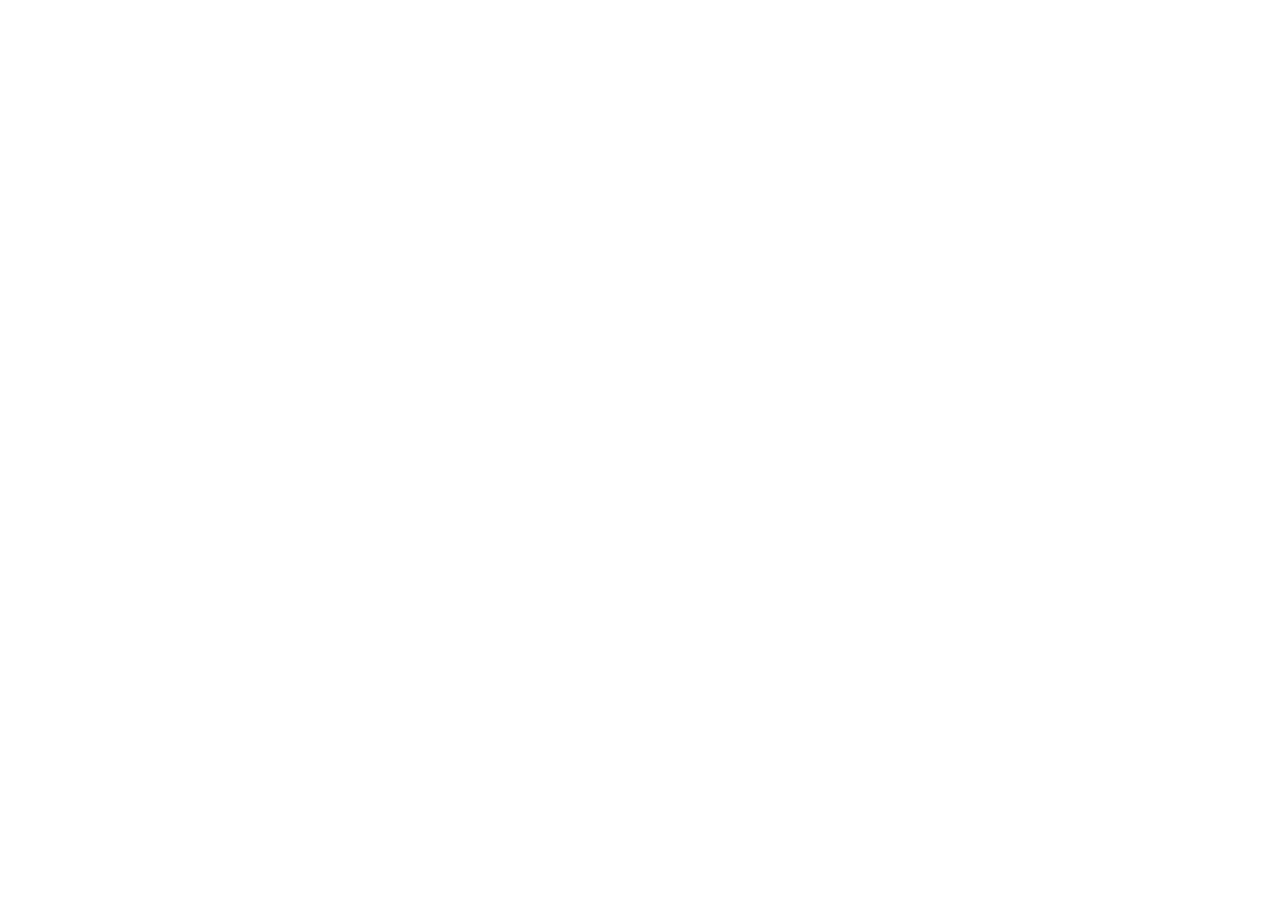
==== recipes/pudim.html @ 1b490fe8 "Add Pudim Page to the project" ====
<!DOCTYPE html>
<html lang="en">
<head>
    <meta charset="UTF-8">
    <meta name="viewport" content="width=device-width, initial-scale=1.0">
    <title>PudimBrasil</title>
</head>
<body>
    
</body>
</html>
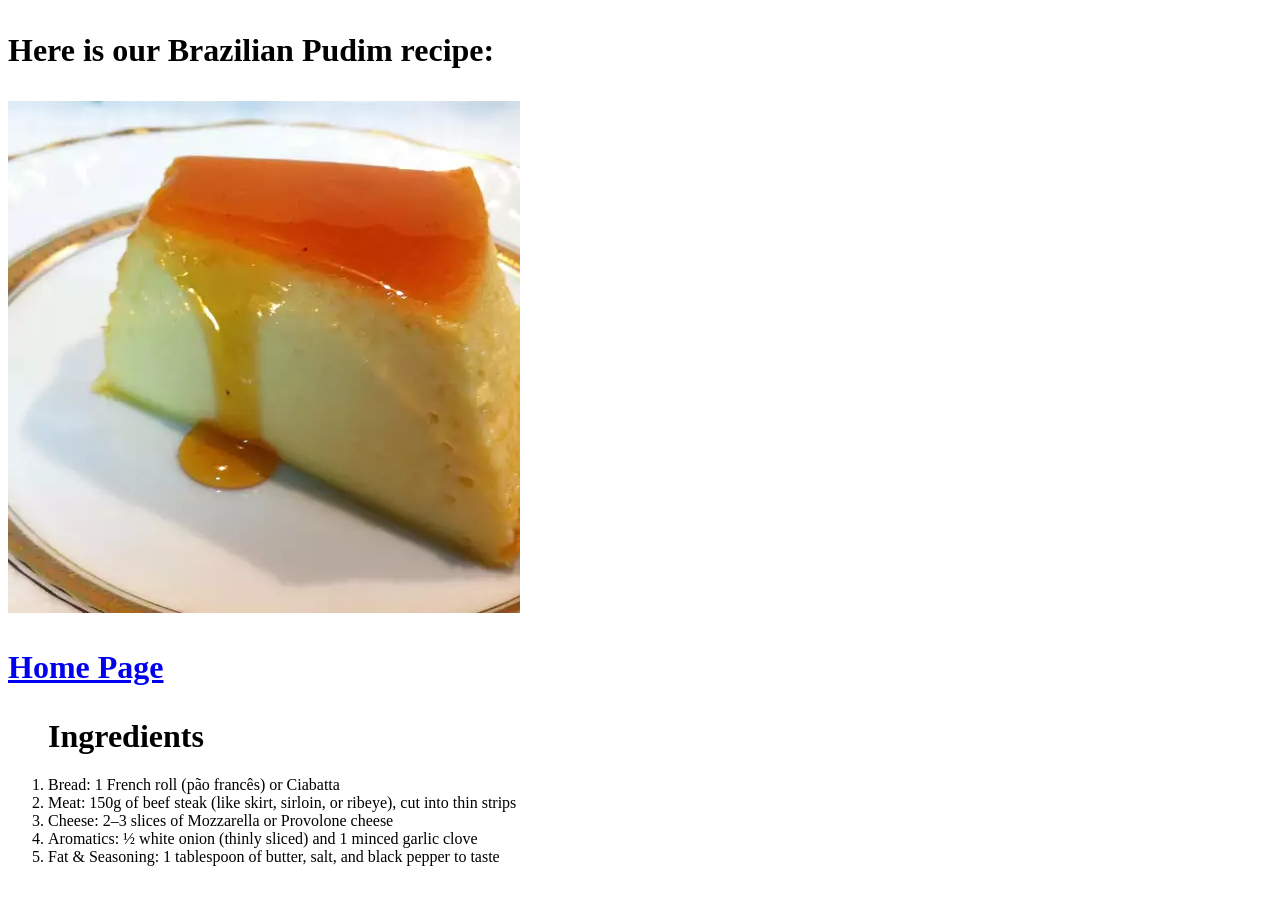
==== commit a16a7c6a: "Add img and ingridiens to sanduba page" ====
--- a/recipes/pudim.html
+++ b/recipes/pudim.html
@@ -5,7 +5,19 @@
     <meta name="viewport" content="width=device-width, initial-scale=1.0">
     <title>PudimBrasil</title>
 </head>
-<body>
+<body> <h1> <p> Here is our Brazilian Pudim recipe: </p> </h1>
+     <img src="../images/image.webp" alt="">
+
+     <h1> <p> <a href="../index.html"> Home Page </a> </p> </h1>
+
+     <ol>
+        <h1>Ingredients</h1>
+        <li>Bread: 1 French roll (pão francês) or Ciabatta</li>
+        <li>Meat: 150g of beef steak (like skirt, sirloin, or ribeye), cut into thin strips</li>
+        <li>Cheese: 2–3 slices of Mozzarella or Provolone cheese</li>
+        <li>Aromatics: ½ white onion (thinly sliced) and 1 minced garlic clove</li>
+        <li>Fat & Seasoning: 1 tablespoon of butter, salt, and black pepper to taste</li>
+     </ol>
     
 </body>
 </html>
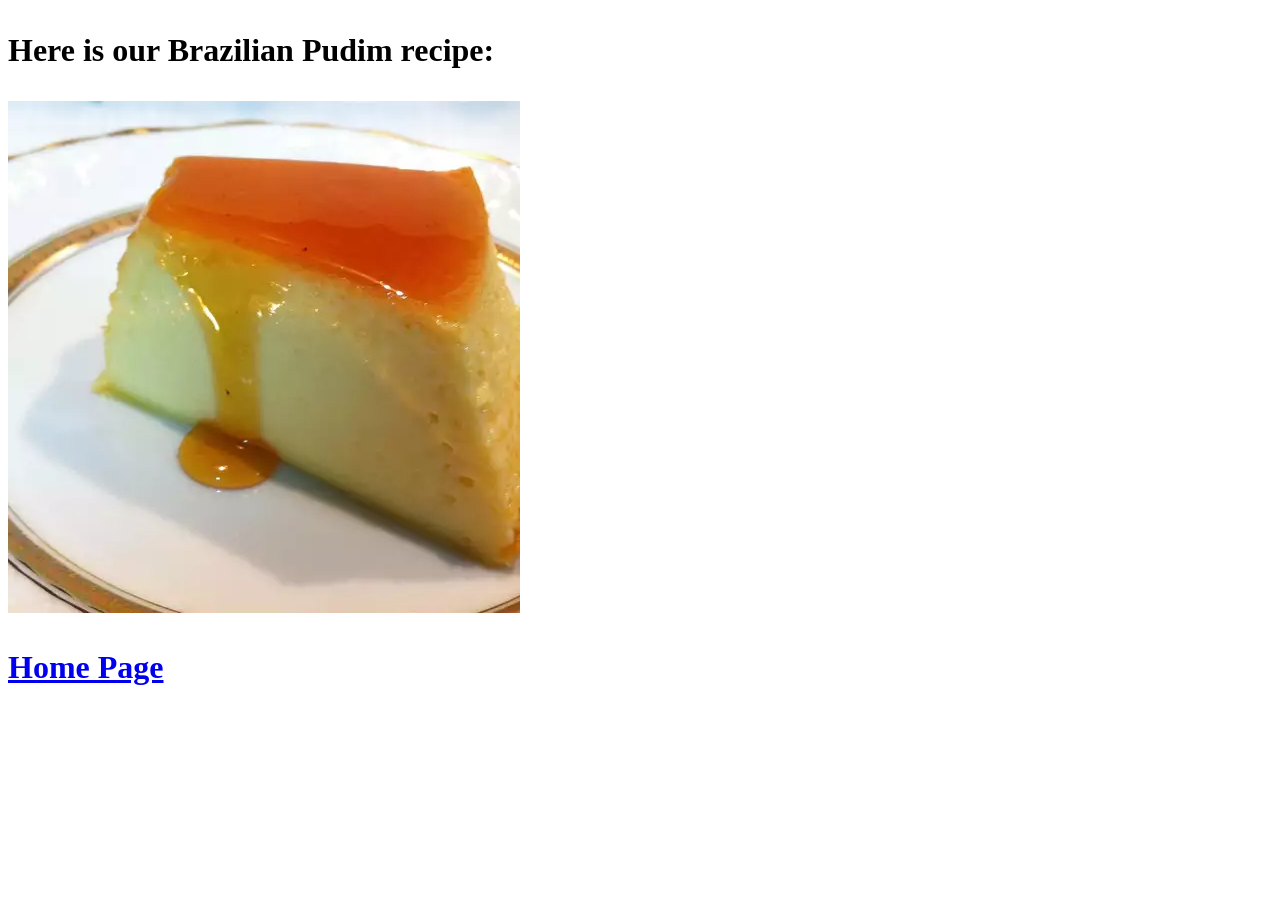
==== commit 0b292fbd: "Fix a bug from saduba page The info for sanduba was showing in the pudim page" ====
--- a/recipes/pudim.html
+++ b/recipes/pudim.html
@@ -11,12 +11,7 @@
      <h1> <p> <a href="../index.html"> Home Page </a> </p> </h1>
 
      <ol>
-        <h1>Ingredients</h1>
-        <li>Bread: 1 French roll (pão francês) or Ciabatta</li>
-        <li>Meat: 150g of beef steak (like skirt, sirloin, or ribeye), cut into thin strips</li>
-        <li>Cheese: 2–3 slices of Mozzarella or Provolone cheese</li>
-        <li>Aromatics: ½ white onion (thinly sliced) and 1 minced garlic clove</li>
-        <li>Fat & Seasoning: 1 tablespoon of butter, salt, and black pepper to taste</li>
+        
      </ol>
     
 </body>
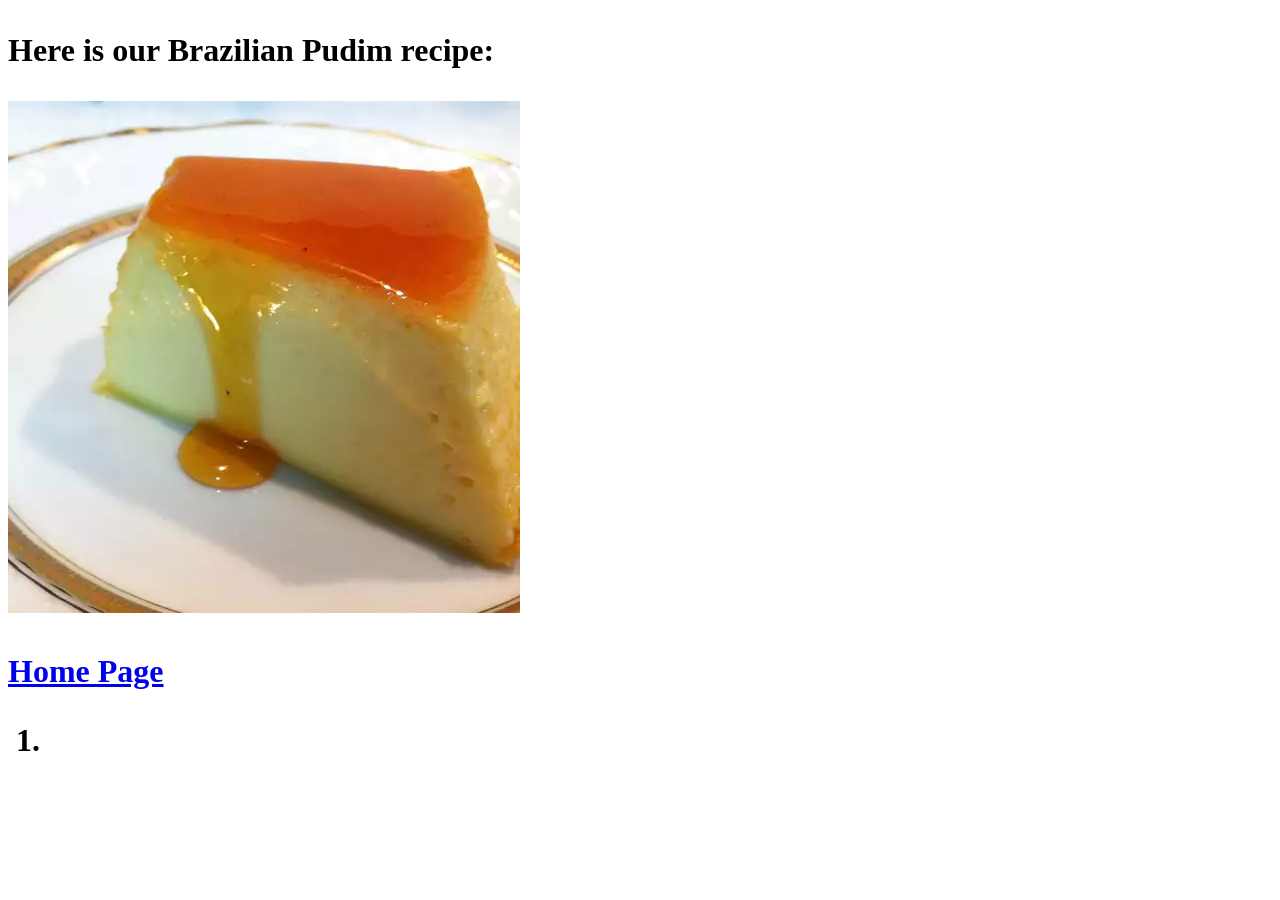
==== commit c4e764a3: "Add "steps"" ====
--- a/recipes/pudim.html
+++ b/recipes/pudim.html
@@ -5,14 +5,14 @@
     <meta name="viewport" content="width=device-width, initial-scale=1.0">
     <title>PudimBrasil</title>
 </head>
-<body> <h1> <p> Here is our Brazilian Pudim recipe: </p> </h1>
+<body> <h1> <p> Here is our Brazilian Pudim recipe: </p> 
      <img src="../images/image.webp" alt="">
 
-     <h1> <p> <a href="../index.html"> Home Page </a> </p> </h1>
+     <h1> <p> <a href="../index.html"> Home Page </a> </p> 
 
      <ol>
-        
+        <li></li>
      </ol>
-    
+</h1>
 </body>
 </html>
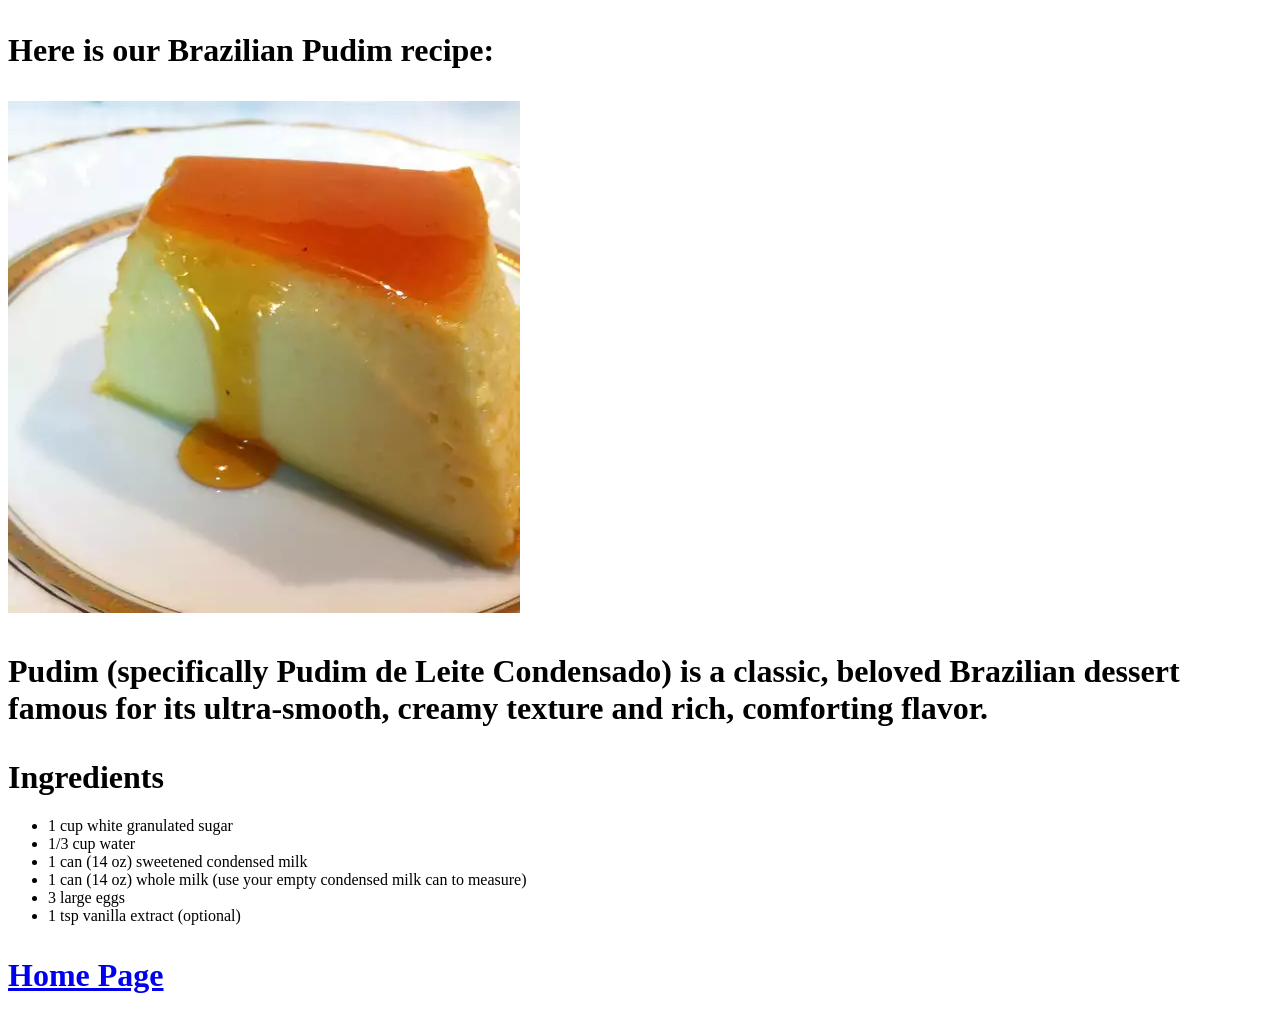
==== commit b115b74c: "Add pudim ingredients" ====
--- a/recipes/pudim.html
+++ b/recipes/pudim.html
@@ -7,12 +7,18 @@
 </head>
 <body> <h1> <p> Here is our Brazilian Pudim recipe: </p> 
      <img src="../images/image.webp" alt="">
+     <h1> <p>Pudim (specifically Pudim de Leite Condensado) is a classic, beloved Brazilian dessert famous for its ultra-smooth, creamy texture and rich, comforting flavor.</p> </h1>
+     <h1>Ingredients</h1>
+     <ul>
+        <li>1 cup white granulated sugar </li>
+        <li> 1/3 cup water </li>
+        <li>1 can (14 oz) sweetened condensed milk </li>
+        <li>1 can (14 oz) whole milk (use your empty condensed milk can to measure) </li>
+        <li>3 large eggs </li>
+        <li>1 tsp vanilla extract (optional)</li>
+     </ul>
 
      <h1> <p> <a href="../index.html"> Home Page </a> </p> 
-
-     <ol>
-        <li></li>
-     </ol>
 </h1>
 </body>
 </html>
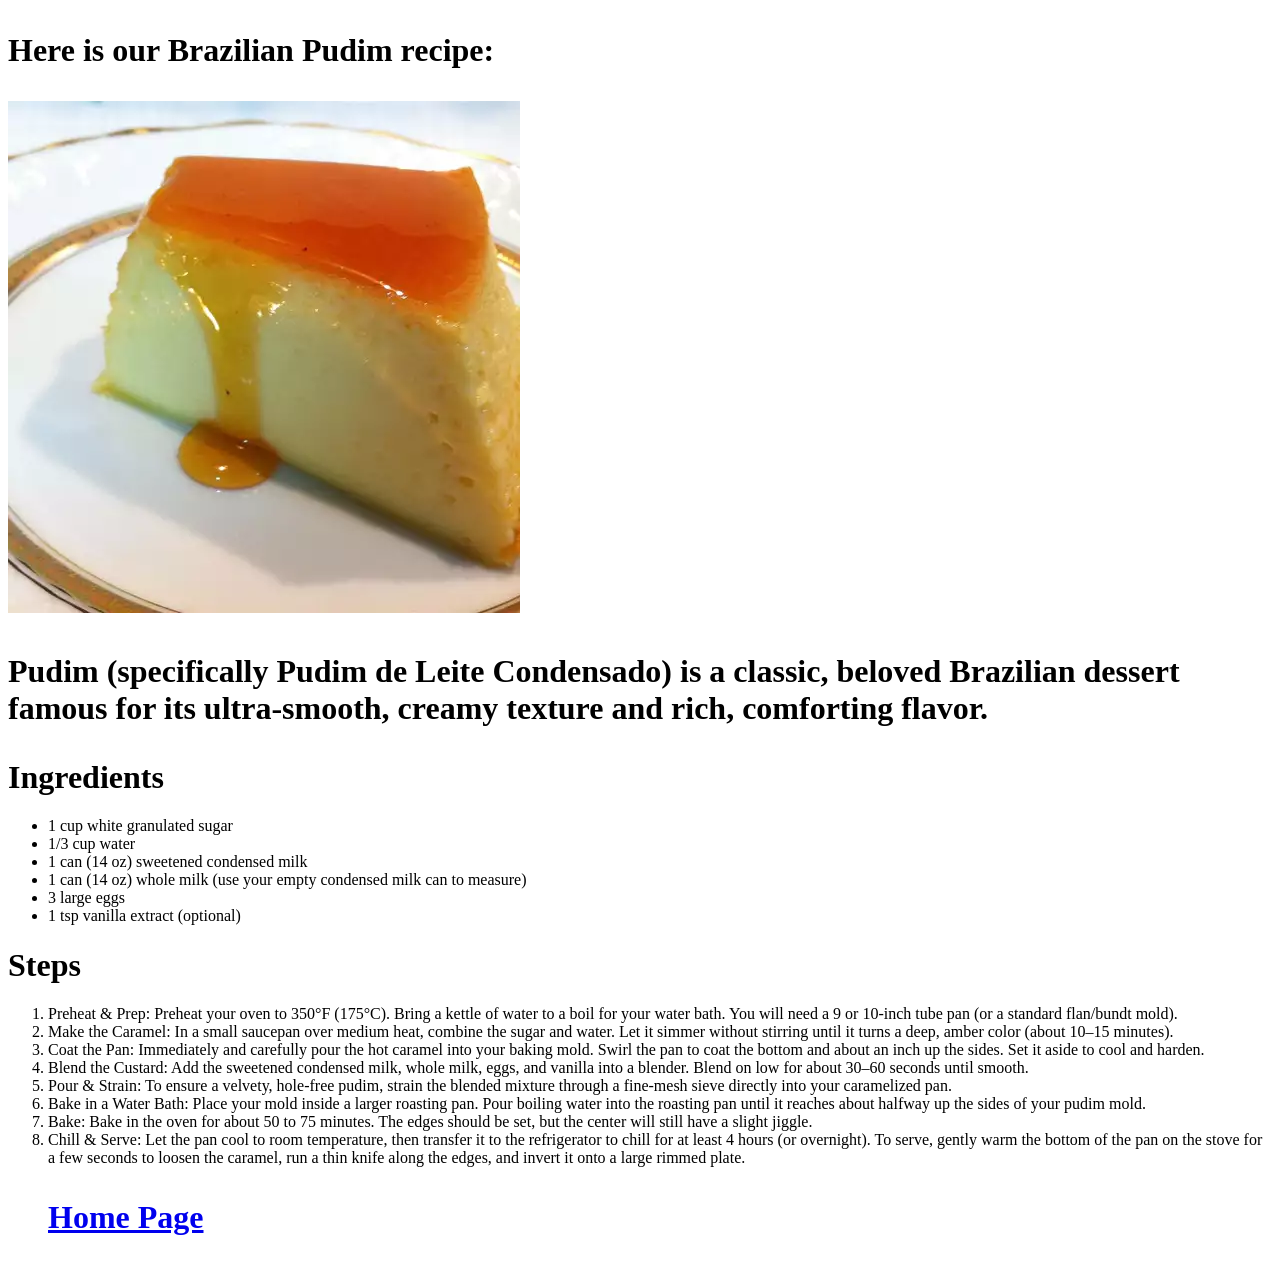
==== commit adee93a1: "Add steps for pudim page" ====
--- a/recipes/pudim.html
+++ b/recipes/pudim.html
@@ -17,8 +17,19 @@
         <li>3 large eggs </li>
         <li>1 tsp vanilla extract (optional)</li>
      </ul>
-
-     <h1> <p> <a href="../index.html"> Home Page </a> </p> 
+     <h1>Steps</h1>
+        <ol>
+            <li>Preheat & Prep: Preheat your oven to 350°F (175°C). Bring a kettle of water to a boil for your water bath. You will need a 9 or 10-inch tube pan (or a standard flan/bundt mold).</li>
+            <li>Make the Caramel: In a small saucepan over medium heat, combine the sugar and water. Let it simmer without stirring until it turns a deep, amber color (about 10–15 minutes). </li>
+            <li>Coat the Pan: Immediately and carefully pour the hot caramel into your baking mold. Swirl the pan to coat the bottom and about an inch up the sides. Set it aside to cool and harden. </li>
+            <li>Blend the Custard: Add the sweetened condensed milk, whole milk, eggs, and vanilla into a blender. Blend on low for about 30–60 seconds until smooth. </li>
+            <li>Pour & Strain: To ensure a velvety, hole-free pudim, strain the blended mixture through a fine-mesh sieve directly into your caramelized pan.</li>
+            <li>Bake in a Water Bath: Place your mold inside a larger roasting pan. Pour boiling water into the roasting pan until it reaches about halfway up the sides of your pudim mold.</li>
+            <li>Bake: Bake in the oven for about 50 to 75 minutes. The edges should be set, but the center will still have a slight jiggle.</li>
+            <li>Chill & Serve: Let the pan cool to room temperature, then transfer it to the refrigerator to chill for at least 4 hours (or overnight). To serve, gently warm the bottom of the pan on the stove for a few seconds to loosen the caramel, run a thin knife along the edges, and invert it onto a large rimmed plate.</li>
+     
+    
+        <h1> <p> <a href="../index.html"> Home Page </a> </p> 
 </h1>
 </body>
 </html>
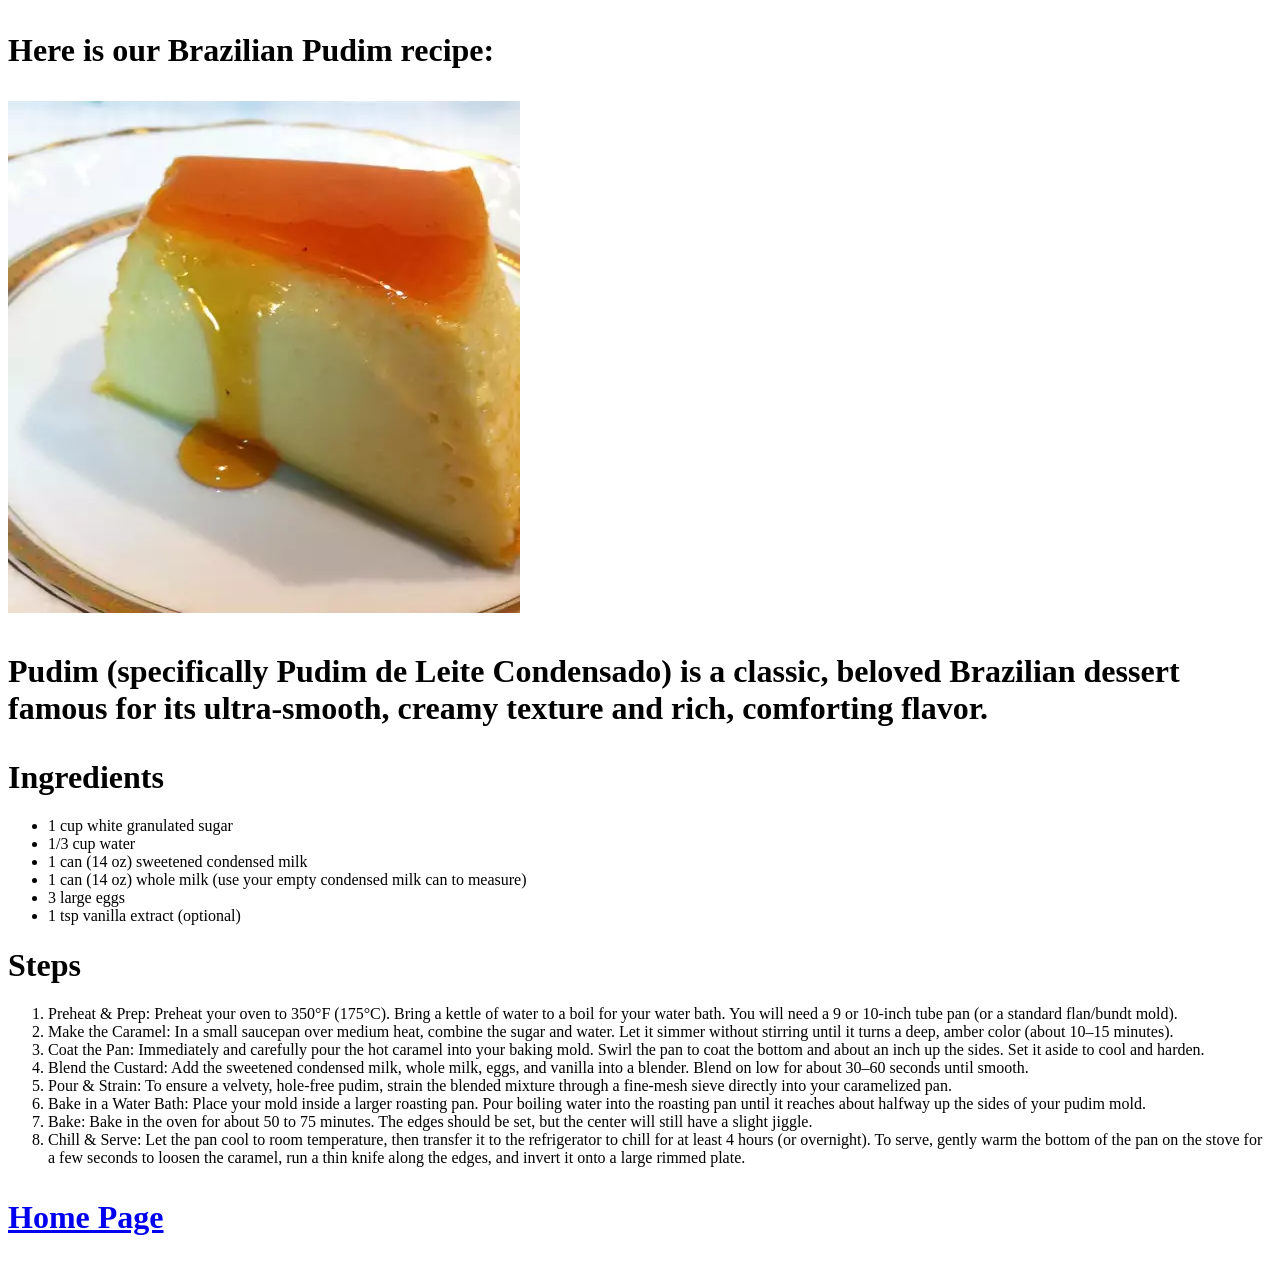
==== commit 82769097: "Add steps to  page" ====
--- a/recipes/pudim.html
+++ b/recipes/pudim.html
@@ -27,8 +27,8 @@
             <li>Bake in a Water Bath: Place your mold inside a larger roasting pan. Pour boiling water into the roasting pan until it reaches about halfway up the sides of your pudim mold.</li>
             <li>Bake: Bake in the oven for about 50 to 75 minutes. The edges should be set, but the center will still have a slight jiggle.</li>
             <li>Chill & Serve: Let the pan cool to room temperature, then transfer it to the refrigerator to chill for at least 4 hours (or overnight). To serve, gently warm the bottom of the pan on the stove for a few seconds to loosen the caramel, run a thin knife along the edges, and invert it onto a large rimmed plate.</li>
-     
-    
+        </ol>
+        
         <h1> <p> <a href="../index.html"> Home Page </a> </p> 
 </h1>
 </body>
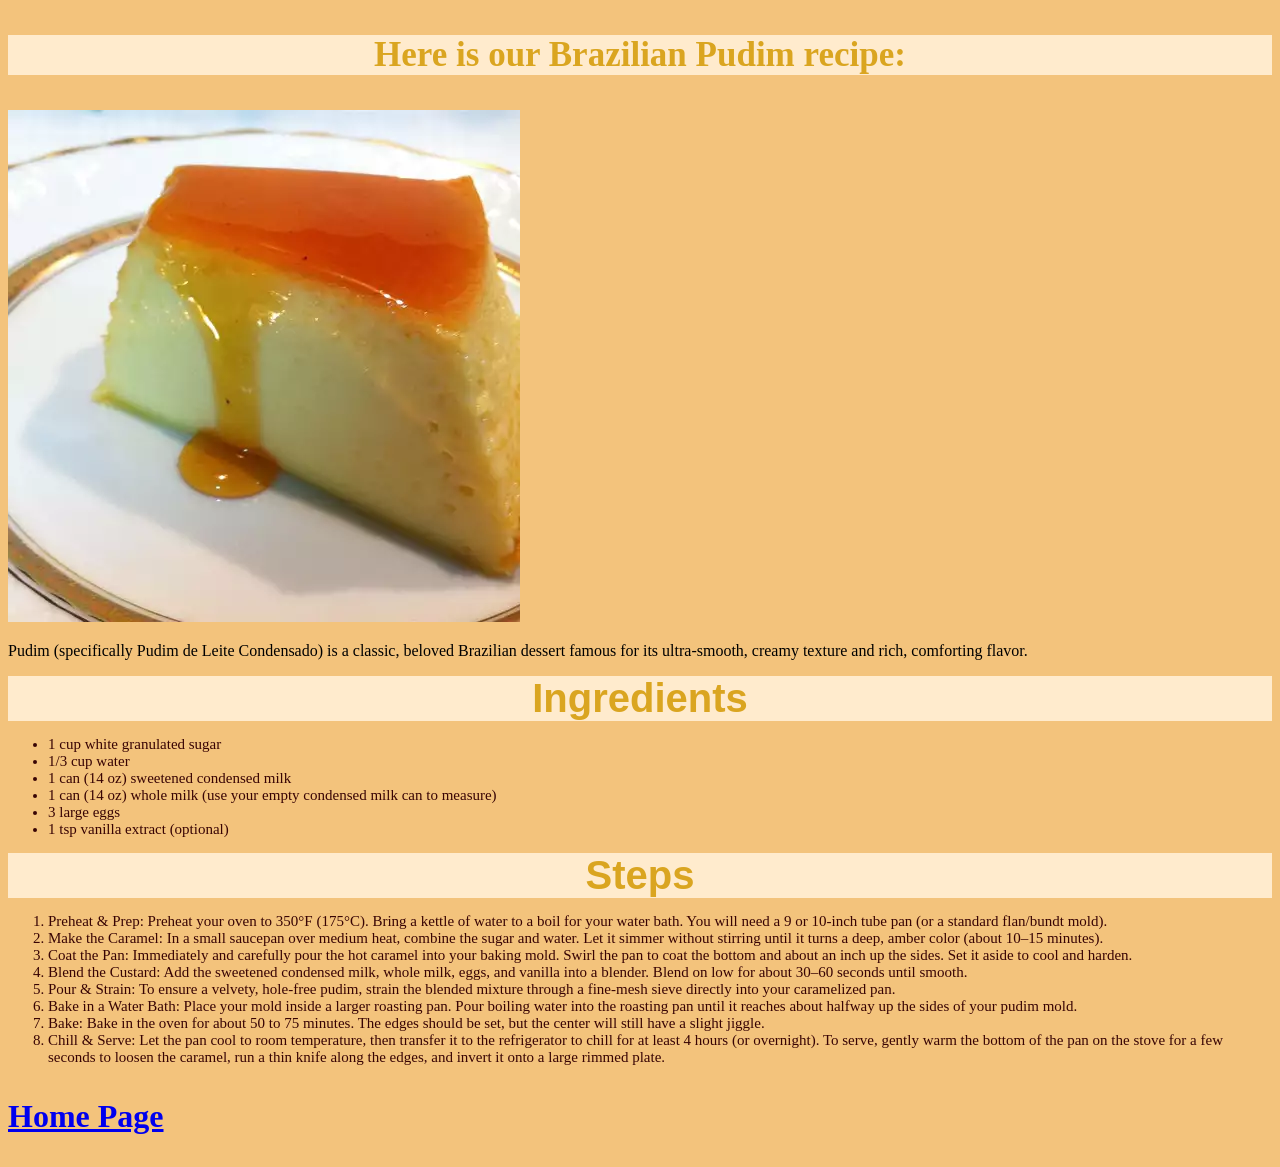
==== commit b73109ce: "Add classes and styleshed them oon pudim and sanduba page" ====
--- a/recipes/pudim.html
+++ b/recipes/pudim.html
@@ -4,21 +4,23 @@
     <meta charset="UTF-8">
     <meta name="viewport" content="width=device-width, initial-scale=1.0">
     <title>PudimBrasil</title>
+    <link rel="stylesheet" href="../styles.css">
 </head>
-<body> <h1> <p> Here is our Brazilian Pudim recipe: </p> 
-     <img src="../images/image.webp" alt="">
-     <h1> <p>Pudim (specifically Pudim de Leite Condensado) is a classic, beloved Brazilian dessert famous for its ultra-smooth, creamy texture and rich, comforting flavor.</p> </h1>
-     <h1>Ingredients</h1>
-     <ul>
-        <li>1 cup white granulated sugar </li>
-        <li> 1/3 cup water </li>
-        <li>1 can (14 oz) sweetened condensed milk </li>
-        <li>1 can (14 oz) whole milk (use your empty condensed milk can to measure) </li>
-        <li>3 large eggs </li>
-        <li>1 tsp vanilla extract (optional)</li>
+<body>  
+     <p class="recipe"> Here is our Brazilian Pudim recipe: </p> 
+     <img Id="Pudim" src="../images/image.webp" alt="">
+     <p>Pudim (specifically Pudim de Leite Condensado) is a classic, beloved Brazilian dessert famous for its ultra-smooth, creamy texture and rich, comforting flavor.</p> </h1>
+     <div class="Ingri">Ingredients</div>
+     <ul class="Igri text">
+            <li>1 cup white granulated sugar </li>
+            <li>1/3 cup water </li>
+            <li>1 can (14 oz) sweetened condensed milk </li>
+            <li>1 can (14 oz) whole milk (use your empty condensed milk can to measure) </li>
+            <li>3 large eggs </li>
+            <li>1 tsp vanilla extract (optional)</li> 
      </ul>
-     <h1>Steps</h1>
-        <ol>
+     <div class="Steps">Steps</div>
+     <ol class="Steps text">
             <li>Preheat & Prep: Preheat your oven to 350°F (175°C). Bring a kettle of water to a boil for your water bath. You will need a 9 or 10-inch tube pan (or a standard flan/bundt mold).</li>
             <li>Make the Caramel: In a small saucepan over medium heat, combine the sugar and water. Let it simmer without stirring until it turns a deep, amber color (about 10–15 minutes). </li>
             <li>Coat the Pan: Immediately and carefully pour the hot caramel into your baking mold. Swirl the pan to coat the bottom and about an inch up the sides. Set it aside to cool and harden. </li>
--- a/styles.css
+++ b/styles.css
@@ -0,0 +1,63 @@
+
+.recipe {
+    font-size: 35px;
+    color: goldenrod;
+    background-color: blanchedalmond;
+    text-align: center;
+    font-weight: bold;
+    font-family: 'Times New Roman', Times, serif
+}
+
+#ulindex {
+    outline: #ff0505;
+    font-family: 'Times New Roman', Times, serif;
+    font-size: 20px;
+    text-align: center;
+    
+    
+}
+
+#pudim {
+    width: 900px;
+    image-orientation: flip;
+}
+
+p#title {
+    font-size: 50px;
+    text-align: center;
+    font-family: 'Times New Roman', Times, serif;
+    background-color: lightgreen;
+    color: black;
+}
+
+.title {
+    color: #ff0505;
+    outline: goldenrod;
+    font-family: 'Times New Roman', Times, serif;
+    font-weight: bold;
+    font-size: 40px;
+    text-align: center;
+}
+
+div.Ingri, 
+div.Steps {
+    font-family: Arial, Helvetica, sans-serif;
+    color: goldenrod;
+    font-weight: 900;
+    font-size: 40px;
+    outline: rgb(8, 0, 0);
+    text-align: center;
+    background-color: blanchedalmond;
+    
+}
+
+.text {
+    color: #380404;
+    font-size: 15px;
+    font-family: 'Times New Roman', Times, serif;
+    font-weight: 100;
+}
+
+body {
+    background-color: rgb(243, 195, 124);
+}
